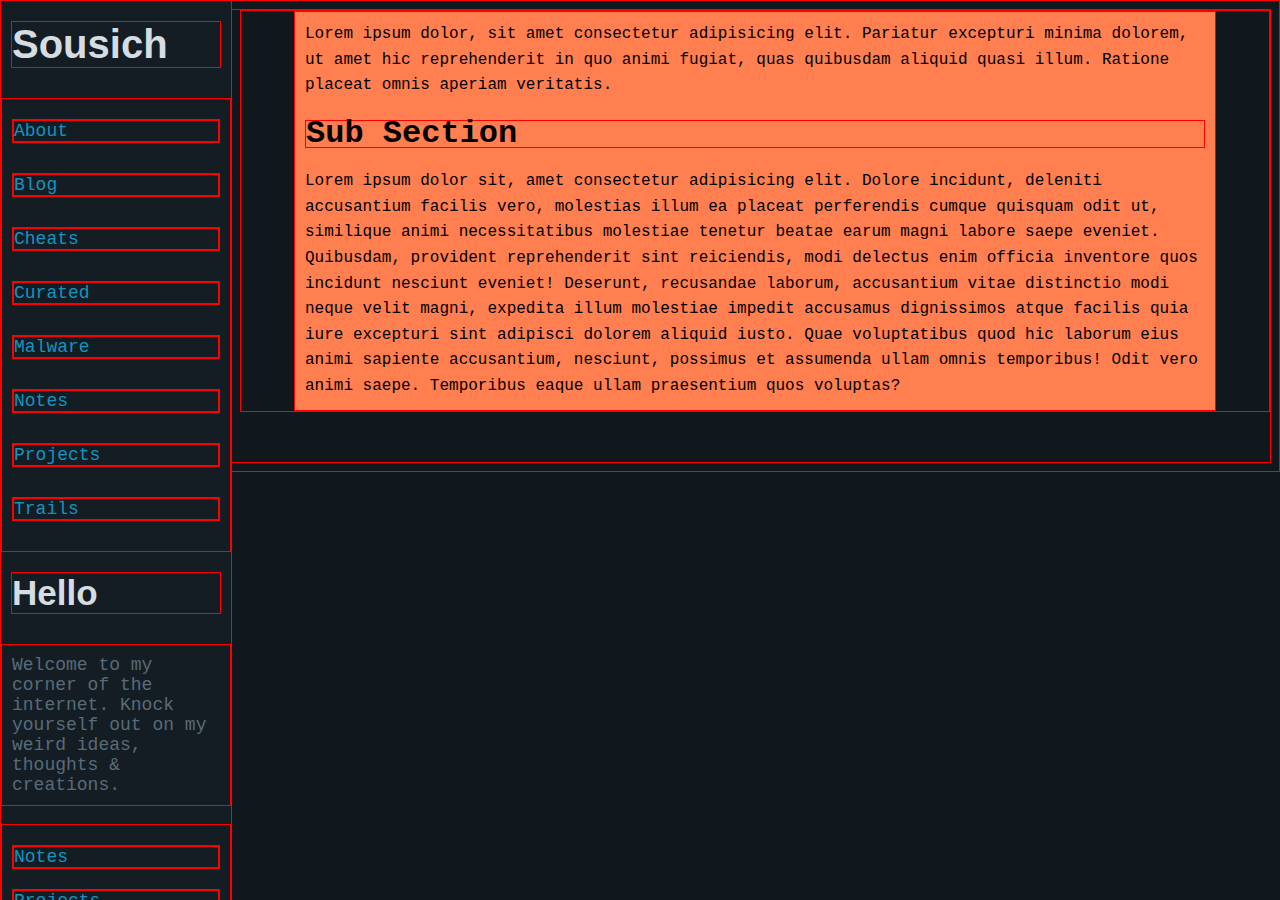
==== single.html @ 8475c0aa "added single page" ====
<!DOCTYPE html>
<html lang="en">
    <head>
        <meta charset="UTF-8">
        <meta http-equiv="X-UA-Compatible" content="IE=edge">
        <meta name="viewport" content="width=device-width, initial-scale=1.0">
        <link rel="stylesheet" href="./single.css">
        <title>Aster</title>
    </head>
    <body>
        <nav>
            <h1 id="Site_Title">Sousich</h1>
            <ul id="Site_Menu">
                <li>
                    <a href="">
                        About
                    </a>
                </li>
                <li>
                    <a href="">
                        Blog
                    </a>
                </li>
                <li>
                    <a href="">
                        Cheats
                    </a>
                </li>
                <li>
                    <a href="">
                        Curated
                    </a>
                </li>
                <li>
                    <a href="">
                        Malware
                    </a>
                </li>
                <li>
                    <a href="">
                        Notes
                    </a>
                </li>
                <li>
                    <a href="">
                        Projects
                    </a>
                </li>
                <li>
                    <a href="">
                        Trails
                    </a>
                </li>
            </ul>
            <h1 id="Page_Title">Hello</h1>
            <p id="Page_Desc">Welcome to my corner of the internet. Knock yourself out on my weird ideas, thoughts & creations.</p>
            <ul id="Page_Toc">
                <li>
                    <a href="">
                        Notes
                    </a>
                </li>
                <li>
                    <a href="">
                        Projects
                    </a>
                </li>
                <li>
                    <a href="">
                        Trails
                    </a>
                </li>
            </ul>
        </nav>
        <article>
            <div id="Content">
                Lorem ipsum dolor, sit amet consectetur adipisicing elit. Pariatur excepturi minima dolorem, ut amet hic reprehenderit in quo animi fugiat, quas quibusdam aliquid quasi illum. Ratione placeat omnis aperiam veritatis.
                
                <h1> Sub Section </h1>

                Lorem ipsum dolor sit, amet consectetur adipisicing elit. Dolore incidunt, deleniti accusantium facilis vero, molestias illum ea placeat perferendis cumque quisquam odit ut, similique animi necessitatibus molestiae tenetur beatae earum magni labore saepe eveniet. Quibusdam, provident reprehenderit sint reiciendis, modi delectus enim officia inventore quos incidunt nesciunt eveniet! Deserunt, recusandae laborum, accusantium vitae distinctio modi neque velit magni, expedita illum molestiae impedit accusamus dignissimos atque facilis quia iure excepturi sint adipisci dolorem aliquid iusto. Quae voluptatibus quod hic laborum eius animi sapiente accusantium, nesciunt, possimus et assumenda ullam omnis temporibus! Odit vero animi saepe. Temporibus eaque ullam praesentium quos voluptas?
            </div>
            
        </article>
    </body>
    <script src="./ui.js"></script>
</html>
---- single.css ----
* {
    border: 1px solid red;
    font-family: 'Courier New', Courier, monospace
}

a {
    text-decoration: none;
}

body {
    background-color: #10181E;
}

/* ---------- Nav Menu ---------- */

nav {
    position: fixed;
    top: 0;
    left: 0;
    height: 100vh;
    width: 230px;
    background-color: #141d24;
    overflow-x: hidden;
    transition: 0.5s;
}

nav * {
    display: block;
}

#Site_Title {
    margin: 20px 10px 30px 10px;
    color: #D5DCE2;
    font-size: 40px;
    font-family: Verdana, Geneva, Tahoma, sans-serif;
}

#Site_Menu>li {
    margin: 20px 10px 30px -30px;
    font-size: 18px;
}

#Site_Menu a:link, a:visited {
    color: #1095C1;
    background-color: transparent;
    text-decoration: none;
}

#Site_Menu a:hover, a:active {
    color: #D5DCE2;
    background-color: transparent;
    text-decoration: none;
}

#Page_Title {
    margin: 20px 10px 30px 10px;
    color: #D5DCE2;
    font-size: 35px;
    font-family: Verdana, Geneva, Tahoma, sans-serif;
}

#Page_Desc {
    padding: 10px;
    color: #596B78;
    font-size: 18px;
}

#Page_Toc li {
    margin: 20px 10px 0px -30px;
    font-size: 18px;
}

#Page_Toc a:hover, a:active {
    color: #D5DCE2;
    text-decoration: none;
}

article {
    /* position: absolute; */
    margin-left: 230px; 
    position: relative;
    padding: 0 2em;
    margin-bottom: 50px;
    line-height: 1.6em;
}

#Content {
    background-color: coral;
    margin-left: auto;
    margin-right: auto;
    max-width: 900px;
    padding: 10px;
}

#Card {
    background-color: #17232B;
    margin: 10px;
    float: left;
    width: 220px;
    align-self: center;
    box-shadow: 0 4px 8px 0 rgba(0, 0, 0, 0.2);
    transition: 0.3s;
}

#Card:hover {
    box-shadow: 0 8px 16px 0 rgba(0, 0, 0, 0.2);
}

#Card_Img {
    width: 100%;
}

#Card a {
    text-decoration: none;
    color: #D5DCE2;
}

#Card_Desc {
    padding: 10px;
    text-align: center;
}

@media (max-width: 768px) {
    nav {
        width: 0px;
    }
    article {
        margin-left: 0px;
    }
    div.gallery {
        width: auto;
    }
}
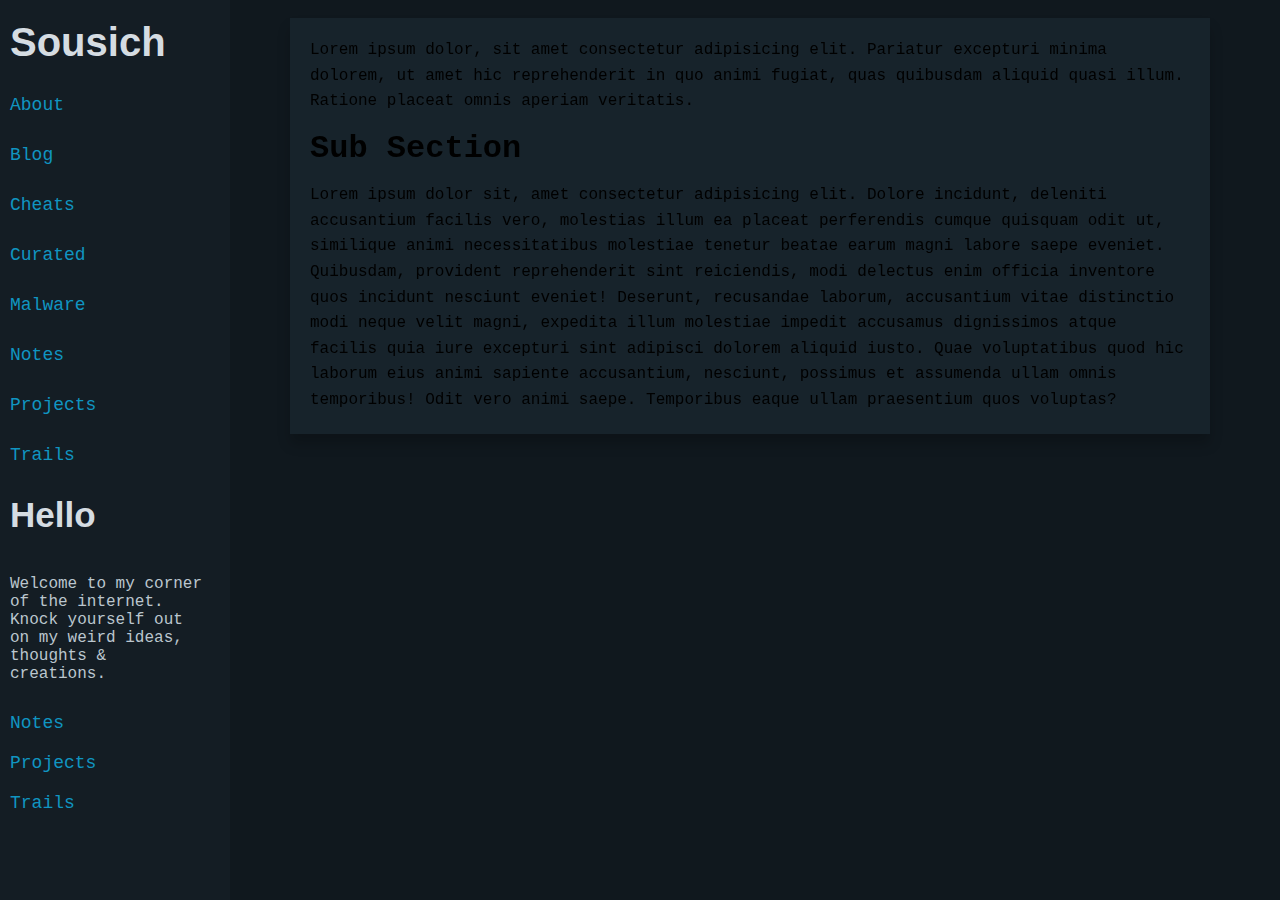
==== commit 9a668531: "styled single page" ====
--- a/single.html
+++ b/single.html
@@ -4,7 +4,7 @@
         <meta charset="UTF-8">
         <meta http-equiv="X-UA-Compatible" content="IE=edge">
         <meta name="viewport" content="width=device-width, initial-scale=1.0">
-        <link rel="stylesheet" href="./single.css">
+        <link rel="stylesheet" href="./style.css">
         <title>Aster</title>
     </head>
     <body>
@@ -74,11 +74,14 @@
         </nav>
         <article>
             <div id="Content">
-                Lorem ipsum dolor, sit amet consectetur adipisicing elit. Pariatur excepturi minima dolorem, ut amet hic reprehenderit in quo animi fugiat, quas quibusdam aliquid quasi illum. Ratione placeat omnis aperiam veritatis.
-                
-                <h1> Sub Section </h1>
-
-                Lorem ipsum dolor sit, amet consectetur adipisicing elit. Dolore incidunt, deleniti accusantium facilis vero, molestias illum ea placeat perferendis cumque quisquam odit ut, similique animi necessitatibus molestiae tenetur beatae earum magni labore saepe eveniet. Quibusdam, provident reprehenderit sint reiciendis, modi delectus enim officia inventore quos incidunt nesciunt eveniet! Deserunt, recusandae laborum, accusantium vitae distinctio modi neque velit magni, expedita illum molestiae impedit accusamus dignissimos atque facilis quia iure excepturi sint adipisci dolorem aliquid iusto. Quae voluptatibus quod hic laborum eius animi sapiente accusantium, nesciunt, possimus et assumenda ullam omnis temporibus! Odit vero animi saepe. Temporibus eaque ullam praesentium quos voluptas?
+                <div id="Content_Card">
+                    
+                    Lorem ipsum dolor, sit amet consectetur adipisicing elit. Pariatur excepturi minima dolorem, ut amet hic reprehenderit in quo animi fugiat, quas quibusdam aliquid quasi illum. Ratione placeat omnis aperiam veritatis.
+                    
+                    <h1> Sub Section </h1>
+                    
+                    Lorem ipsum dolor sit, amet consectetur adipisicing elit. Dolore incidunt, deleniti accusantium facilis vero, molestias illum ea placeat perferendis cumque quisquam odit ut, similique animi necessitatibus molestiae tenetur beatae earum magni labore saepe eveniet. Quibusdam, provident reprehenderit sint reiciendis, modi delectus enim officia inventore quos incidunt nesciunt eveniet! Deserunt, recusandae laborum, accusantium vitae distinctio modi neque velit magni, expedita illum molestiae impedit accusamus dignissimos atque facilis quia iure excepturi sint adipisci dolorem aliquid iusto. Quae voluptatibus quod hic laborum eius animi sapiente accusantium, nesciunt, possimus et assumenda ullam omnis temporibus! Odit vero animi saepe. Temporibus eaque ullam praesentium quos voluptas?
+                </div>
             </div>
             
         </article>
--- a/style.css
+++ b/style.css
@@ -0,0 +1,141 @@
+* {
+    /* border: 1px solid red; */
+    font-family: 'Courier New', Courier, monospace
+}
+
+a {
+    text-decoration: none;
+}
+
+body {
+    background-color: #10181E;
+}
+
+/* ---------- Nav Menu ---------- */
+
+nav {
+    position: fixed;
+    top: 0;
+    left: 0;
+    height: 100vh;
+    width: 230px;
+    background-color: #141d24;
+    overflow-x: hidden;
+    transition: 0.5s;
+}
+
+nav * {
+    display: block;
+}
+
+#Site_Title {
+    margin: 20px 10px 30px 10px;
+    color: #D5DCE2;
+    font-size: 40px;
+    font-family: Verdana, Geneva, Tahoma, sans-serif;
+}
+
+#Site_Menu>li {
+    margin: 20px 10px 30px -30px;
+    font-size: 18px;
+}
+
+#Site_Menu a:link, a:visited {
+    color: #1095C1;
+    background-color: transparent;
+    text-decoration: none;
+}
+
+#Site_Menu a:hover, a:active {
+    color: #D5DCE2;
+    background-color: transparent;
+    text-decoration: none;
+}
+
+#Page_Title {
+    margin: 20px 10px 30px 10px;
+    color: #D5DCE2;
+    font-size: 35px;
+    font-family: Verdana, Geneva, Tahoma, sans-serif;
+}
+
+#Page_Desc {
+    padding: 10px;
+    color: #BBC6CE;
+    font-size: 16px;
+    width: 200px;
+}
+
+#Page_Toc li {
+    margin: 20px 10px 0px -30px;
+    font-size: 18px;
+}
+
+#Page_Toc a:hover, a:active {
+    color: #D5DCE2;
+    text-decoration: none;
+}
+
+article {
+    /* position: absolute; */
+    margin-left: 220px;
+    position: relative;
+    padding: 0 2em;
+    margin-bottom: 50px;
+    line-height: 1.6em;
+}
+
+#Content {
+    margin-left: auto;
+    margin-right: auto;
+    max-width: 920px;
+    padding: 10px;
+}
+
+#Content_Card {
+    background-color: #17232B;
+    padding: 20px;
+    /* align-self: center; */
+    box-shadow: 0 10px 12px 0 rgba(0, 0, 0, 0.2);
+}
+
+.Card {
+    background-color: #17232B;
+    margin: 10px;
+    float: left;
+    width: 200px;
+    /* align-self: center; */
+    box-shadow: 0 4px 8px 0 rgba(0, 0, 0, 0.2);
+    transition: 0.3s;
+}
+
+.Card:hover {
+    box-shadow: 0 8px 16px 0 rgba(0, 0, 0, 0.2);
+}
+
+.Card_Img {
+    width: 100%;
+}
+
+.Card a {
+    text-decoration: none;
+    color: #D5DCE2;
+}
+
+.Card_Desc {
+    padding: 8px;
+    font-size: 16px;
+    text-align: center;
+}
+
+@media (max-width: 512px) {
+    nav {
+        width: 0px;
+    }
+    article {
+        margin-left: 0px;
+    }
+    div.gallery {
+        width: auto;
+    }
+}